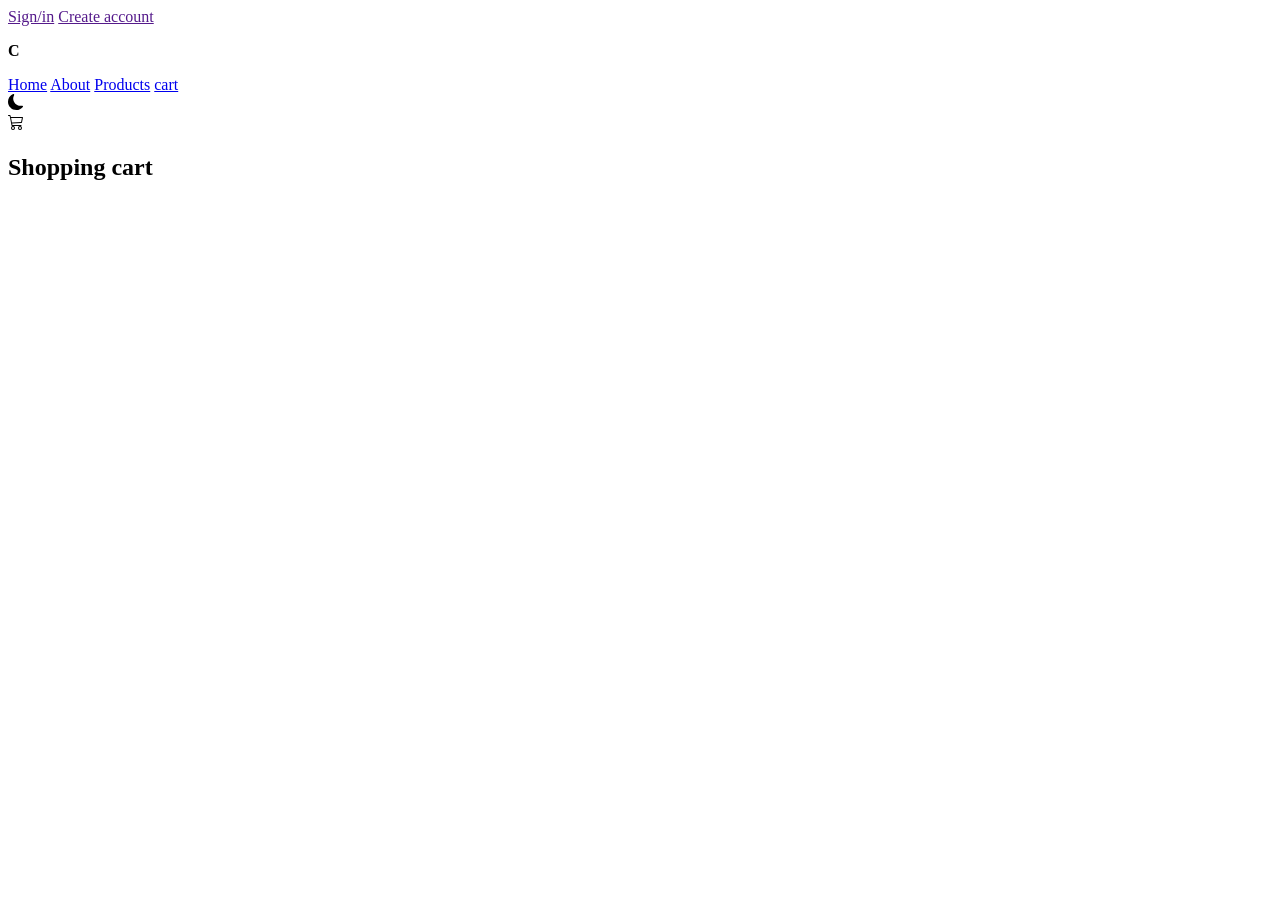
==== index.html @ 77466509 "initial commit" ====
<!DOCTYPE html>
<html lang="en">
  <head>
    <meta charset="UTF-8" />
    <meta name="viewport" content="width=device-width, initial-scale=1.0" />
    <title>Document</title>
    <link rel="stylesheet" href="cart.css" />
  </head>
  <body>
    <div class="first">
      <div class="options">
        <a href="">Sign/in</a>
        <a href="">Create account</a>
      </div>
    </div>
 
    <nav>
      <div class="items">
        <p><strong class="alone">C</strong></p>

        <div class="anchors">
          <a href="index.html" >Home</a>
          <a href="About.html">About</a>
          <a href="products.html">Products</a>
          <a href="cart.html" class="firstA">cart</a>
        </div>

        <div class="cart">
          <div class="cart_img">
            <img src="images/24c8079a-db9a-4820-a604-792f41221d7f.svg" alt="" />
          </div>
          <div class="cart_img">
            <img src="images/3f4e372e-1fb4-49bf-a7a6-66d97b773e0a.svg" alt="" />
          </div>
          <p id="cart"></p>
        </div>
      </div>
    </nav>

    <div class="title"><h2>Shopping cart</h2></div>
    
    <div class="container">
      <h1 class="message"></h1>

      <div class="box">
        
      </div>

    </div>



    <script src="cart.js"></script>
  </body>
</html>
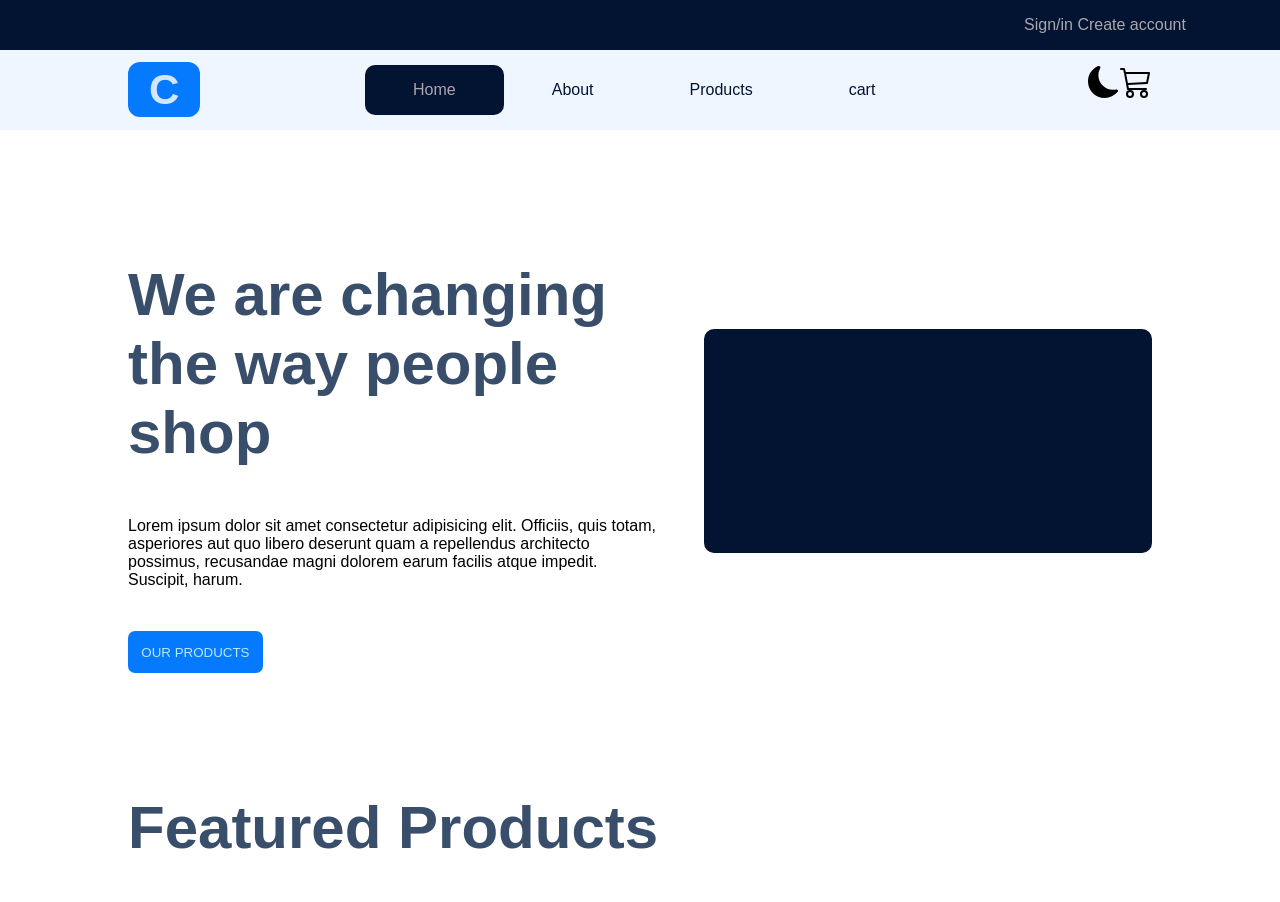
==== commit 06bc8f58: "initial commit" ====
--- a/index.html
+++ b/index.html
@@ -4,7 +4,7 @@
     <meta charset="UTF-8" />
     <meta name="viewport" content="width=device-width, initial-scale=1.0" />
     <title>Document</title>
-    <link rel="stylesheet" href="cart.css" />
+    <link rel="stylesheet" href="/css/index.css">
   </head>
   <body>
     <div class="first">
@@ -13,43 +13,76 @@
         <a href="">Create account</a>
       </div>
     </div>
- 
-    <nav>
+
+ <nav>
       <div class="items">
-        <p><strong class="alone">C</strong></p>
+        <div class="grow">
+          <p><strong class="alone">C</strong></p>
+          <img src="/images/bars-solid-full.svg" alt="" class="menu-icon" style="width: 24px; height: 24px;" onclick="toggleMenu()">
+        </div>
+  
+          <div class="anchors">
+            <div class="firstA">
+              <a href="index.html">Home</a>
+            </div>
+            <div>
+              <a href="About.html">About</a>
+            </div>
+            <div >
+              <a href="products.html" >Products</a>
+            </div>
+            <div>
+              <a href="cart.html" >cart</a>
+            </div>
+          </div>
+  
+  
+          <div class="actions">
+            <img src="/images/24c8079a-db9a-4820-a604-792f41221d7f.svg" alt="" />
+            <img src="/images/3f4e372e-1fb4-49bf-a7a6-66d97b773e0a.svg" class="cart_img" alt="" />
+            <p id="cart"></p>
+          </div>
 
-        <div class="anchors">
-          <a href="index.html" >Home</a>
-          <a href="About.html">About</a>
-          <a href="products.html">Products</a>
-          <a href="cart.html" class="firstA">cart</a>
-        </div>
-
-        <div class="cart">
-          <div class="cart_img">
-            <img src="images/24c8079a-db9a-4820-a604-792f41221d7f.svg" alt="" />
-          </div>
-          <div class="cart_img">
-            <img src="images/3f4e372e-1fb4-49bf-a7a6-66d97b773e0a.svg" alt="" />
-          </div>
-          <p id="cart"></p>
-        </div>
       </div>
     </nav>
 
-    <div class="title"><h2>Shopping cart</h2></div>
-    
-    <div class="container">
-      <h1 class="message"></h1>
 
-      <div class="box">
+
+
+    <section>
+      <div class="row">
+        <div class="text">
+          <h1>We are changing the way people shop</h1>
+          <p>
+            Lorem ipsum dolor sit amet consectetur adipisicing elit. Officiis,
+            quis totam, asperiores aut quo libero deserunt quam a repellendus
+            architecto possimus, recusandae magni dolorem earum facilis atque
+            impedit. Suscipit, harum.
+          </p>
+          <button>OUR PRODUCTS</button>
+        </div>
+
+        <div class="carousel">
+          <div class="img-box">
+            <div class="hold">
+
+            </div>
+
+          </div>
+        </div>
+      </div>
+    </section>
+
+    <div class="section">
+      <h1>Featured Products</h1>
+
+      <div class="container">
         
       </div>
-
     </div>
 
 
-
-    <script src="cart.js"></script>
+    <script src="../JS/index.js"></script>
+    <script src="../JS/data.js"></script>
   </body>
 </html>
--- a/css/index.css
+++ b/css/index.css
@@ -0,0 +1,273 @@
+*, *::before, *::after {
+    padding: 0;
+    box-sizing: border-box;
+}
+
+body {
+    margin: 0;
+    font-family: 'Roboto', sans-serif;
+}
+
+.first{
+    background-color: #031432;
+}  
+
+h1{
+    font-size: 60px;
+    color: #394e6b;
+}
+
+img{
+    max-width: 100%;
+}
+
+
+.options{
+    width: 20%;
+    padding: 1em 0em;
+    margin-left: 80%;
+}
+
+.options a{
+    text-decoration: none;
+    color: #aaa7ac;
+
+}
+
+
+
+
+.carousel{
+    background-color: #031432;
+    padding: 7em 3em;
+    border-radius: 10px;
+    overflow: hidden;
+}
+
+
+.img-box{
+    margin: 0 auto;
+    display: flex;
+    transition: transform 0.4s ease-in-out;
+    gap: 1em;
+}
+
+
+
+.cart{
+    display: flex;
+    align-items: center;
+}
+
+.cart_img img{
+    height: 1.4em;
+
+}
+
+
+
+section{
+    padding: 5em 0;
+}
+
+.row{
+    width: 80%;
+    display: flex;
+    flex-wrap: wrap;
+    margin: 0 auto;
+    gap: 3em;
+    align-items: center;
+}
+
+.row > *{
+    flex: 1;
+    min-width: 300px;
+}
+
+.text{
+    flex: 1.5;
+}
+
+.section{
+    width: 80%;
+    margin: 0 auto;
+    color: #394e6b;
+}
+
+
+
+button{
+    margin-top: 2em;
+    background-color: #057afe;
+    padding: 1em 1em;
+    border: 0;
+    color: #b9e7ff;
+    border-radius: 7px;
+}
+
+
+.container{
+    display: grid;
+    grid-template-columns: repeat(auto-fit, minmax(300px,1fr));
+    gap: 2em;
+}
+
+.container a{
+    text-decoration: none;
+}
+
+.product{
+    border-radius: 20px;
+    margin: 0 auto;
+    color: #394e6a ;
+}
+
+
+
+
+.img-container {
+    max-width: 100%;
+    /* height: 209px; */
+}
+
+.img-container img {
+    max-height: 100%;
+    object-fit: cover;
+}
+
+
+.product:hover {
+    box-shadow: 0 0 20px rgba(31, 29, 29, 0.356);
+}
+
+
+
+.product img {
+    border-radius: 20px;
+    /* padding: .5em .5em 0 .5em; */
+    object-fit: cover;
+    border: .5em solid white;
+    background-position: center;
+}
+    
+
+
+.product .desc {
+    width: 100%;
+    background-color: white;
+    text-align: center;
+    box-shadow: none;
+    border-radius: 0px 0px 20px 20px;
+}
+
+
+.grow{
+    display: flex;
+    justify-content: space-between;
+    align-items: center;
+}
+
+.anchors div{
+    padding: 1em;
+    border-radius: 10px;
+}
+
+.anchors a {
+    text-decoration: none;
+    border-radius: 10px;
+    align-self: center;
+}
+
+.alone {
+    font-size: 42px;
+    text-decoration: none;
+    padding: .1em .5em;
+    background-color: #057afe;
+    color: #d4e5ff;
+    border-radius: 12px;
+}
+
+.hide{
+    display: none;
+}
+
+a{
+    color: #031432;
+}
+
+.firstA a{
+    color: #aaa7ac;
+    background-color: #031432;
+}
+
+.firstA{
+    padding: 1em 2em;
+    background-color: #031432;
+}
+
+.items{
+    width: 80%;
+    margin: 0 auto;
+}
+
+@media(min-width: 800px){
+nav {
+    background-color: #eff6ff;
+}
+
+.anchors {
+    display: flex;
+    flex-wrap: wrap;
+    justify-content: center;
+    align-items: center;
+}
+
+.anchors div{
+    padding: 1em;
+}
+
+.anchors a {
+    text-decoration: none;
+    padding: 1em 2em;
+    border-radius: 10px;
+    align-self: center;
+}
+
+.alone {
+
+    font-size: 42px;
+    text-decoration: none;
+    padding: .1em .5em;
+    background-color: #057afe;
+    color: #d4e5ff;
+    border-radius: 12px;
+}
+
+.items{
+    width: 80%;
+    margin: 0 auto;
+    display: flex;
+    justify-content: space-between;
+}
+
+
+.firstA a{
+    color: #aaa7ac;
+    background-color: #031432;
+}
+
+.actions {
+    display: flex;
+    padding-top: 1em;
+}
+
+.actions img {
+    height: 2em;
+}
+
+.menu-icon{
+    display: none;
+}
+
+}
+
